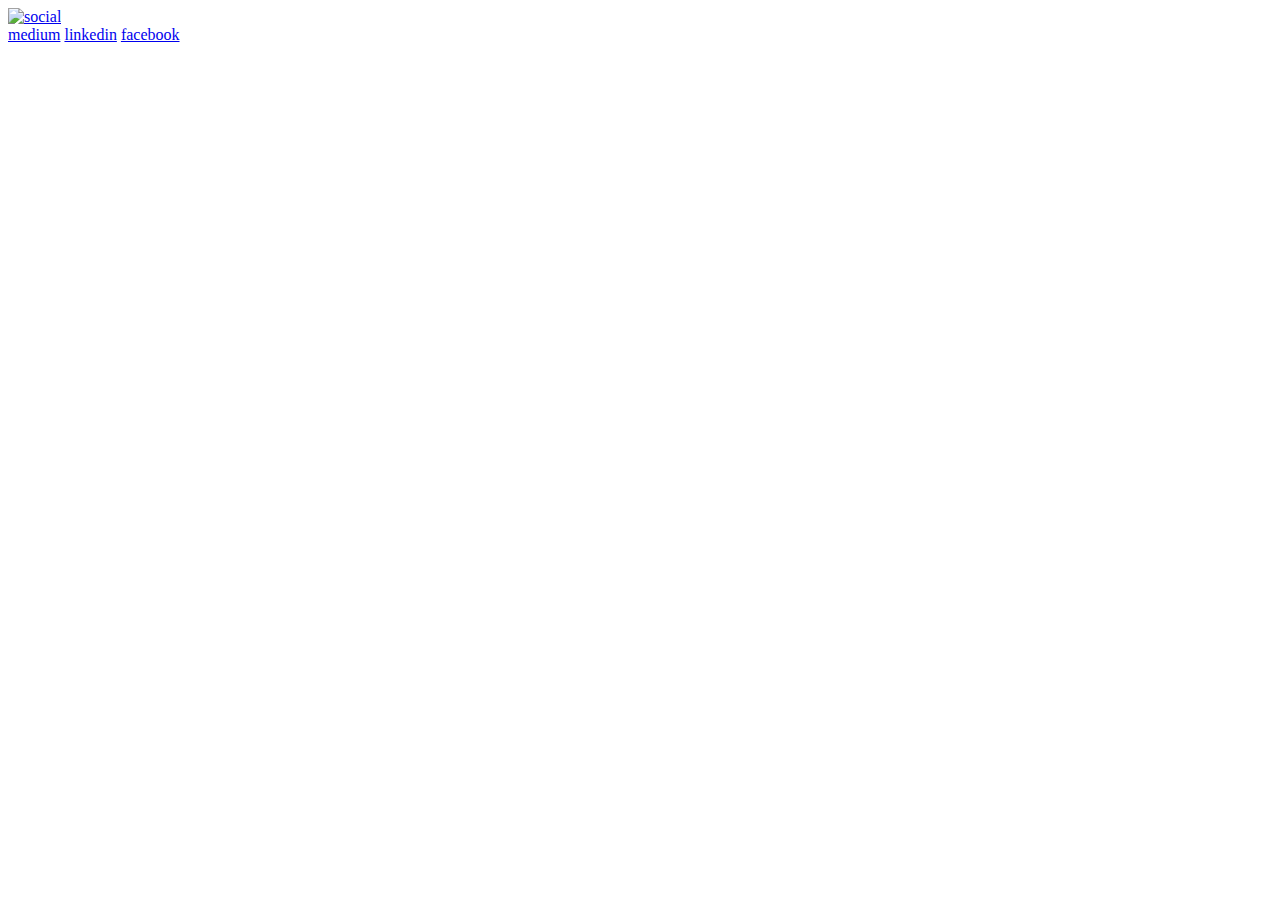
==== html_advanced/index.html @ 32c50017 "Update index.html" ====
<!DOCTYPE html>
<html lang="en">
    <head>

    </head>
    <body>
        <header>
            <div>
            <a href="https://images.app.goo.gl/BRftwJhyJT86hfvq6"> <img alt="social" src="https://images.app.goo.gl/BRftwJhyJT86hfvq6" width="50" height="20"></a>
            </div>
            <div>
                <a href="https://medium.com/@s.wanyonyi">medium</a>
                <a href="https://www.linkedin.com/in/seth-barasa-2a86b41a3/">linkedin</a>
                <a href="https://web.facebook.com/seth.barasa.182">facebook</a>
            </div>
        </header>
    </body>
</html>
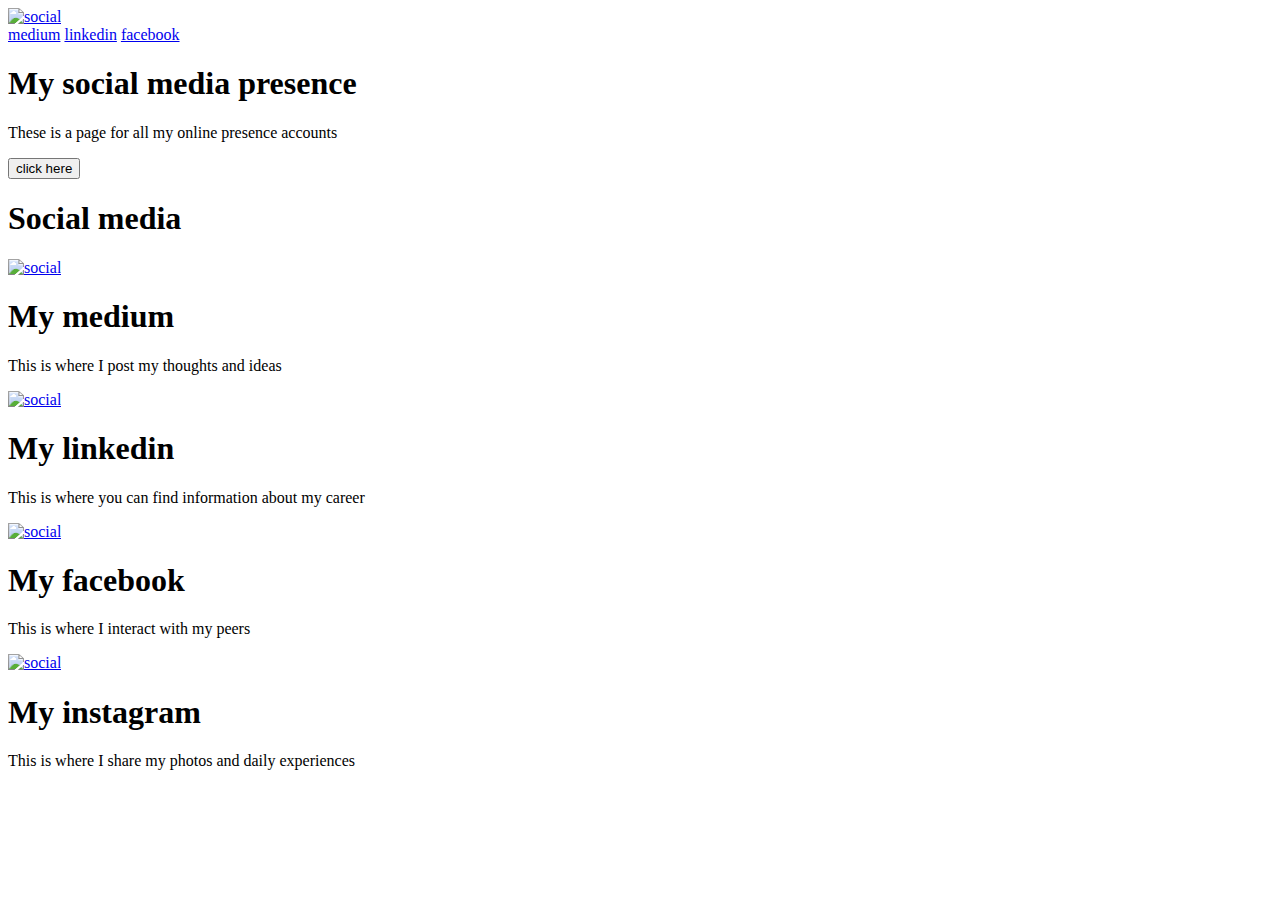
==== commit a405e88b: "Update index.html" ====
--- a/html_advanced/index.html
+++ b/html_advanced/index.html
@@ -13,6 +13,40 @@
                 <a href="https://www.linkedin.com/in/seth-barasa-2a86b41a3/">linkedin</a>
                 <a href="https://web.facebook.com/seth.barasa.182">facebook</a>
             </div>
+            <main>
+                <section>
+                    <div>
+                        <h1>My social media presence</h1>
+                        <p>These is a page for all my online presence accounts</p>
+                        <button type="button">click here</button>
+                    </div>
+                    <div>
+                        <h1>Social media</h1>
+                    </div>
+                    <div>
+                        <div>
+                            <a href="https://images.app.goo.gl/BRftwJhyJT86hfvq6"> <img alt="social" src="https://images.app.goo.gl/BRftwJhyJT86hfvq6" width="50" height="20"></a>
+                            <h1>My medium</h1>
+                            <p>This is where I post my thoughts and ideas</p>
+                        </div>
+                        <div>
+                            <a href="https://images.app.goo.gl/BRftwJhyJT86hfvq6"> <img alt="social" src="https://images.app.goo.gl/BRftwJhyJT86hfvq6" width="50" height="20"></a>
+                            <h1>My linkedin</h1>
+                            <p>This is where you can find information about my career</p>
+                        </div>
+                        <div>
+                            <a href="https://images.app.goo.gl/BRftwJhyJT86hfvq6"> <img alt="social" src="https://images.app.goo.gl/BRftwJhyJT86hfvq6" width="50" height="20"></a>
+                            <h1>My facebook</h1>
+                            <p>This is where I interact with my peers</p>
+                        </div>
+                        <div>
+                            <a href="https://images.app.goo.gl/BRftwJhyJT86hfvq6"> <img alt="social" src="https://images.app.goo.gl/BRftwJhyJT86hfvq6" width="50" height="20"></a>
+                            <h1>My instagram</h1>
+                            <p>This is where I share my photos and daily experiences</p>
+                        </div>
+                    </div>
+                </section>
+            </main>
         </header>
     </body>
 </html>
